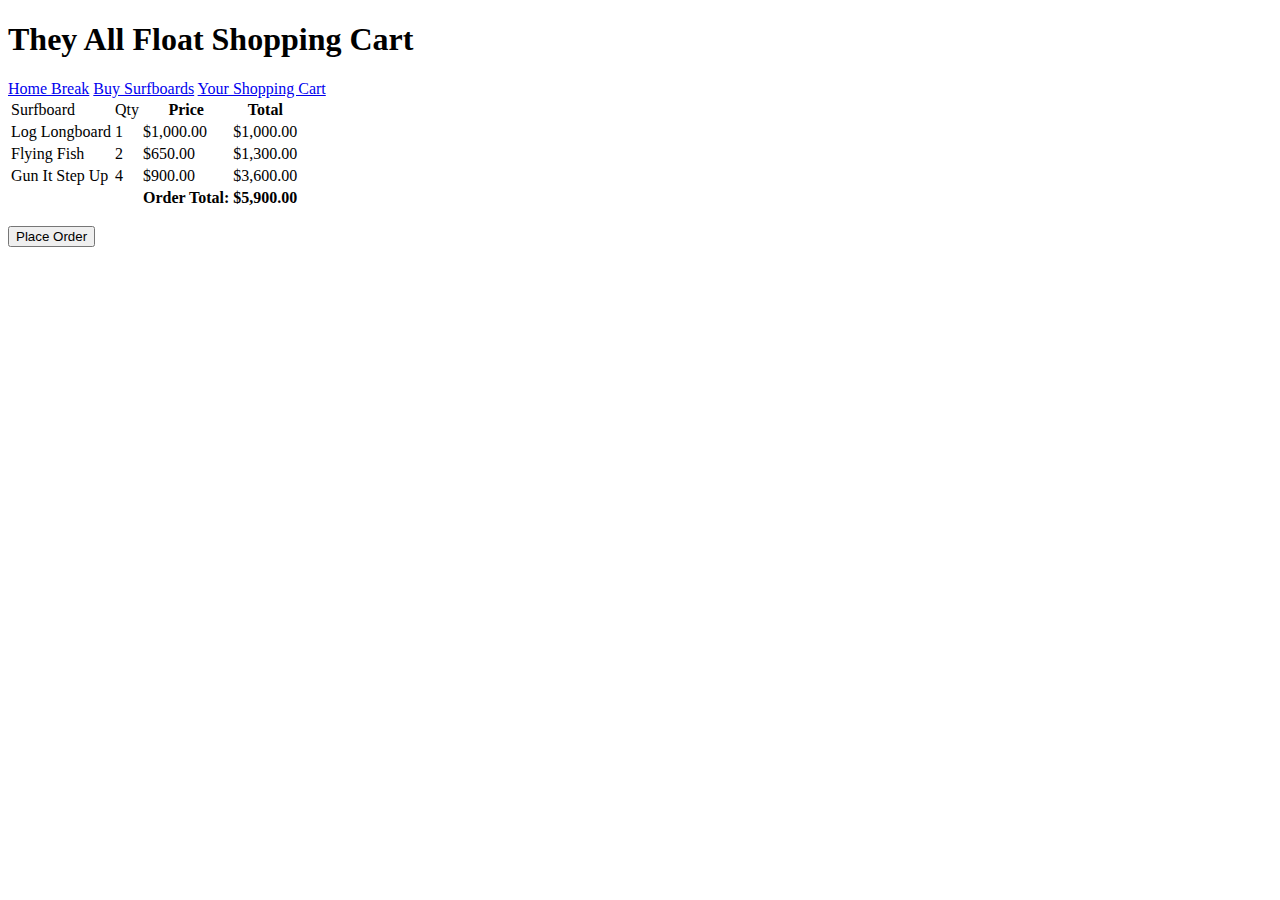
==== shopping-cart/index.html @ a4f6ab19 "Merge pull request #1 from Shaka2Pass/Updated-Labs" ====
<!DOCTYPE html>
    <html lang="en">
    <head>
        <meta charset="UTF-8">
        <meta name="viewport" content="width=device-width, initial-scale=1.0">
        <meta http-equiv="X-UA-Compatible" content="ie=edge">
        <title>Your Shopping Cart</title>
        <link rel="stylesheet" href="/main.css">
        <link rel="stylesheet" href="./shopping-cart.css">
    </head>
    <body>
        <body>
            <header>
            <h1>They All Float Shopping Cart</h1>
            <nav>
                <a href="../">Home Break</a>
                <a href="../products.html">Buy Surfboards</a>
                <a href="../shoppingCart.html">Your Shopping Cart</a>
            </nav>
            </header>
            <main>
                <table>
                    <thead>
                        <tr>
                            <td class="align-left">Surfboard</td>
                            <td>Qty</td>
                            <th>Price</th>
                            <th>Total</th>
                        </tr>
                    </thead>
        
                    <tbody></tbody>
                    
                    <tfoot>
                        <tr>
                            <th></th>
                            <th></th>
                            <th>Order Total:</th>
                            <th id="order-total-cell"></th>
                        </tr>
                    </tfoot>
                </table>
        
                <p class="order-now-container">
                    <button>Place Order</button>
                </p>
            </main>
        
        



                


        <script type="module" src="shopping-cart.js"></script>
    </body>
    </html>
---- main.css ----
#PageName {
    position: fixed;
    top: 0px;
    left: 0px;
    margin: 0px;
    padding: 10px;
    width: 100%;
    background-color: darkblue;
    z-index: 10px;
}
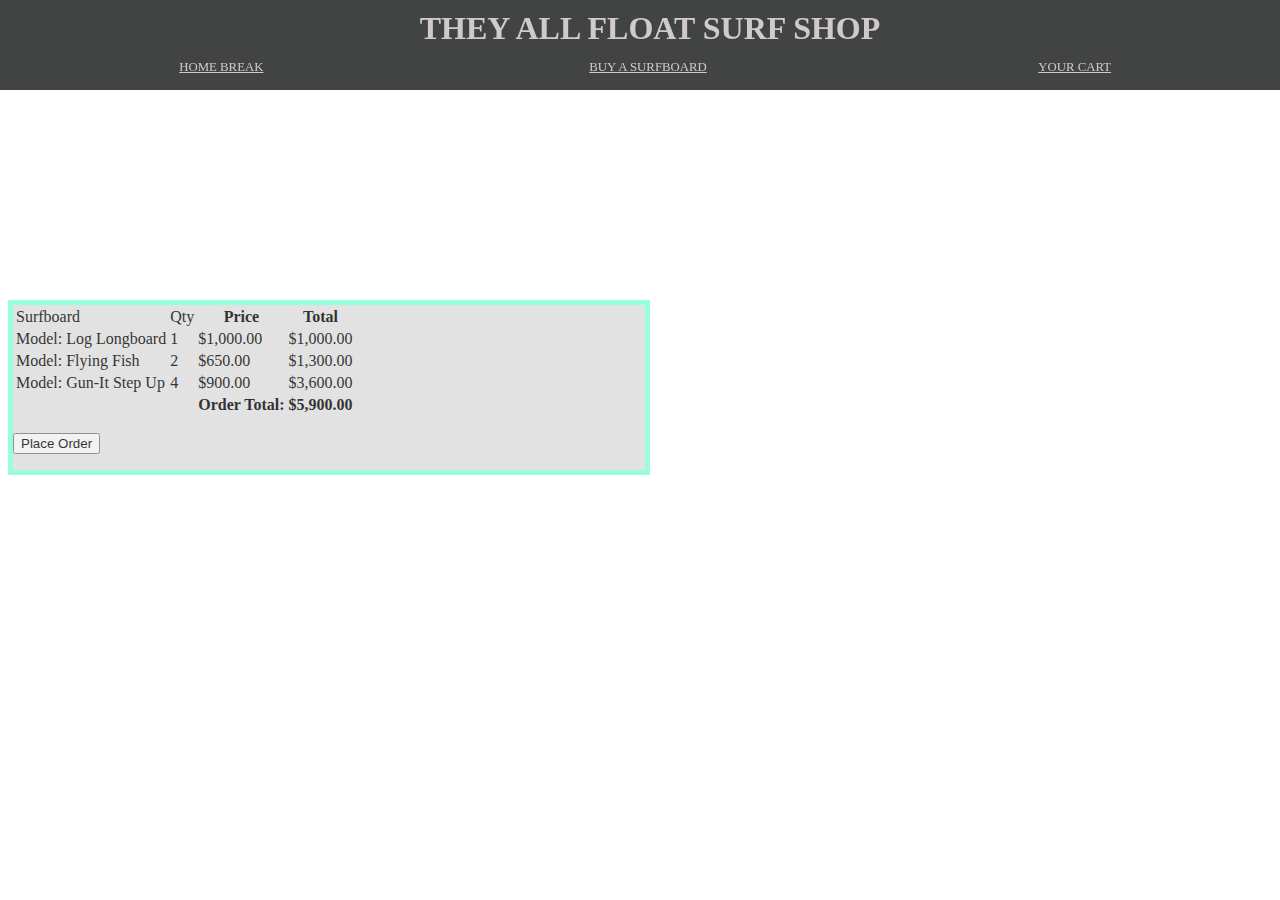
==== commit a47e063e: "main.css updated, links to all pages, from all pages fixed" ====
--- a/shopping-cart/index.html
+++ b/shopping-cart/index.html
@@ -7,25 +7,29 @@
         <title>Your Shopping Cart</title>
         <link rel="stylesheet" href="/main.css">
         <link rel="stylesheet" href="./shopping-cart.css">
+        <link href="https://fonts.googleapis.com/css?family=Lato:300|Permanent+Marker&display=swap" rel="stylesheet" rel="stylesheet">
     </head>
     <body>
-        <body>
-            <header>
-            <h1>They All Float Shopping Cart</h1>
-            <nav>
-                <a href="../">Home Break</a>
-                <a href="../products.html">Buy Surfboards</a>
-                <a href="../shoppingCart.html">Your Shopping Cart</a>
-            </nav>
-            </header>
-            <main>
+        <body id="Home-Background">
+
+            <div>
+                <h1 id="Home-Title">THEY ALL FLOAT SURF SHOP</h1>
+            </div>
+            <div>
+                 <nav id="Nav-Bar">
+                    <a class = "nav-child" href="../">HOME BREAK</a>
+                    <a class = "nav-child" href="../products.html">BUY A SURFBOARD</a>
+                    <a class = "nav-child" href="./">YOUR CART</a>
+                </nav>
+            </div>
+            <main id="checkoutContainer">
                 <table>
                     <thead>
                         <tr>
-                            <td class="align-left">Surfboard</td>
-                            <td>Qty</td>
-                            <th>Price</th>
-                            <th>Total</th>
+                            <td class="surfboardType">Surfboard</td>
+                            <td class="qty">Qty</td>
+                            <th class="price">Price</th>
+                            <th class="total">Total</th>
                         </tr>
                     </thead>
         
@@ -42,7 +46,7 @@
                 </table>
         
                 <p class="order-now-container">
-                    <button>Place Order</button>
+                    <button id="place-surfboard-order">Place Order</button>
                 </p>
             </main>
         
--- a/main.css
+++ b/main.css
@@ -1,11 +1,119 @@
-#PageName {
+
+
+html { 
+    background: url(./assets/Home-Cape-Lookout.jpg) no-repeat center center fixed; 
+    -webkit-background-size: cover;
+    -moz-background-size: cover;
+    -o-background-size: cover;
+    background-size: cover;
+  }
+
+#Home-Title {
     position: fixed;
     top: 0px;
     left: 0px;
+    right: 0px;
     margin: 0px;
     padding: 10px;
     width: 100%;
-    background-color: darkblue;
+    height: 70px;
+    background-color: rgba(45, 48, 47, 0.9);
+    color: rgb(209, 202, 202);
     z-index: 10px;
+    text-align: center;
+    font-family: 'Permanent Marker', cursive;
 }
 
+#Nav-Bar {
+    position: fixed;
+    display: flex;
+    align-items: start;
+    top: 60px;
+    width: 100%;
+    height: 9%;
+    font-family: 'Permanent Marker', cursive;
+    color: gray;
+}
+
+.nav-child {
+  display: flex;
+  width: 100%;
+  height: .02;
+  justify-content: center;
+  align-items: flex-end;
+  font-size: .8em;
+  color: rgb(209, 202, 202);
+}
+
+#surfboardContainer {
+    display: flex;
+    justify-content: center;
+    margin-top: 200px;
+
+}
+
+#surfboards {
+    list-style: none;
+    position: flex;
+    justify-content: center ;
+    padding: 1%;
+    height: 50%;
+    width: 50%;
+    background-color: rgba(45, 48, 47, 0.9);
+    border: 5px solid rgb(209, 202, 202);
+    color: rgb(209, 202, 202);
+}
+
+#surfboards img {
+    list-style: none;
+    position: flex;
+    align-items: center;
+    height: 300px;
+    width: 300px;
+}
+
+ul#surfboards{
+    position: flex;
+    justify-content: center;
+    text-align: center;
+    font-family: 'Permanent Marker', cursive;
+    font-size: medium;
+}
+
+#surfboards h2{
+    color: aquamarine
+}
+
+#surfboards p{
+    font-family: 'Lato', sans-serif;
+    font-weight: lighter;
+}
+
+#checkoutContainer {
+margin-top: 300px;
+border: 5px solid rgb(127, 255, 212);
+width: 50%;
+background: gainsboro;
+opacity: 80%;
+}
+
+td#surfboardType{
+    font-family: 'Lato', sans-serif;
+    font-weight: lighter;
+}
+
+td#qty{
+    font-family: 'Lato', sans-serif;
+    font-weight: lighter;
+}
+
+th#price{
+    font-family: 'Lato', sans-serif;
+    font-weight: lighter;
+}
+
+th#total{
+    font-family: 'Lato', sans-serif;
+    font-weight: lighter;
+}
+
